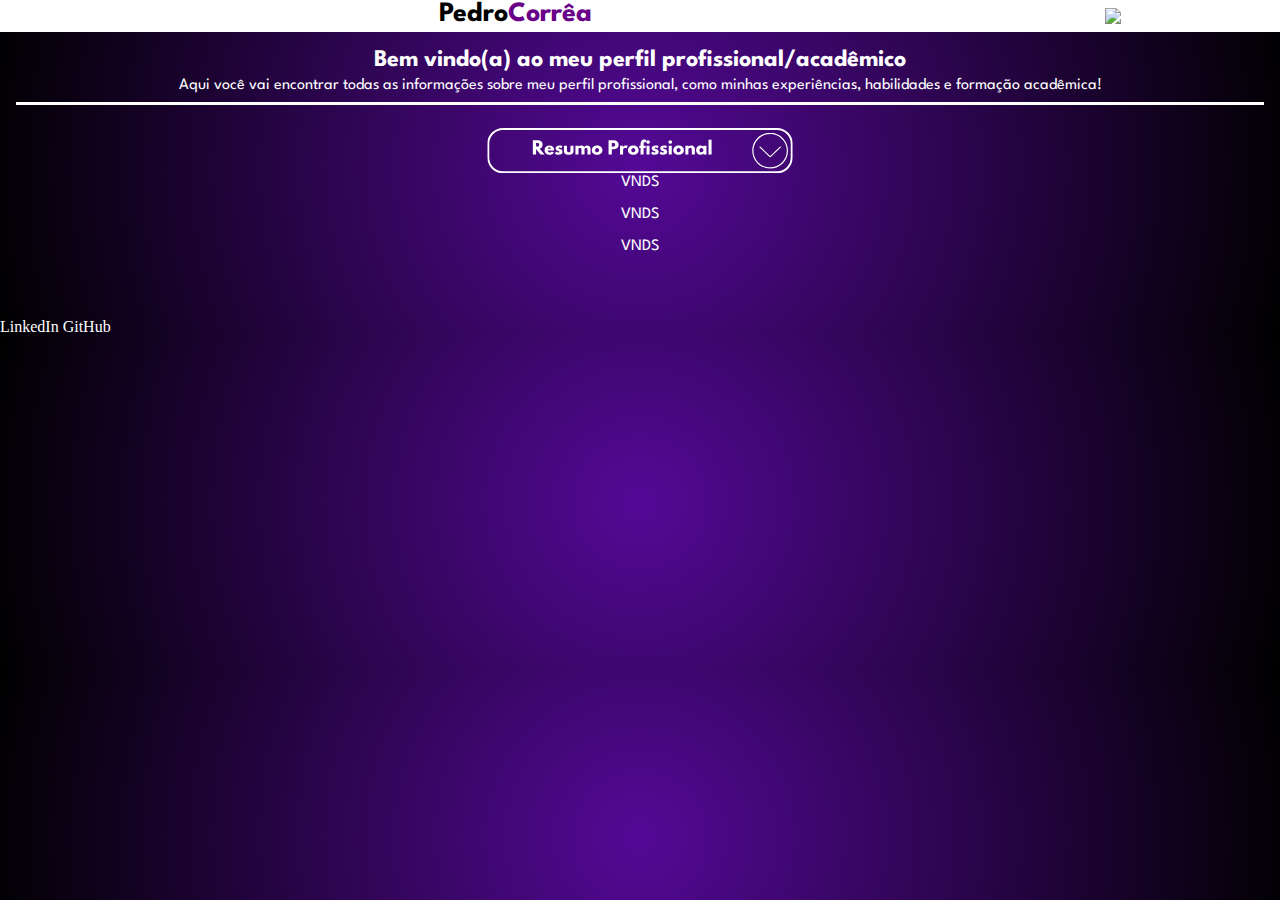
==== perfil/curriculo.html @ 0f51d40a "update" ====
<!DOCTYPE html>
<html lang="pt-BR">
<head>
    <meta charset="UTF-8">
    <meta name="viewport" content="width=device-width, initial-scale=1.0">
    <link rel="stylesheet" href="reset.css">
    <title>Meu Currículo</title>
    <link rel="preconnect" href="https://fonts.googleapis.com">
    <link rel="preconnect" href="https://fonts.gstatic.com" crossorigin>
    <link href="https://fonts.googleapis.com/css2?family=League+Spartan:wght@100..900&display=swap" rel="stylesheet">
    <link rel="stylesheet" href="styles.css"> 
</head>
<body>

   <header class="cabecalho">
      <div class="cabecalho__container">
          <h1 class="cabecalho__titulo">Pedro<b class="cabecalho__titulo-destaque">Corrêa</b></h1>
      </div>
      <div class="cabecalho__container-links">
          <a class="cabecalho__link" href="#">Sobre mim</a>
          <a class="cabecalho__link" href="#">Meus projetos</a>
          <a class="cabecalho__link" href="#">Meus cursos</a>
      </div>
      <a class="cabecalho__link" href="#" alt="Meu perfil"><img class="cabecalho__imagem-user" src="./imgs/PerfilIcon.svg" alt="Meu perfil"></a>
  </header>

    <section class="banner">
        <h2>Bem vindo(a) ao meu perfil profissional/acadêmico</h2>
        <p>Aqui você vai encontrar todas as informações sobre meu perfil profissional, como minhas experiências, habilidades e formação acadêmica!</p>
     </section>

     <section class="topicos">


      <div class="cabecalho__container">
     <input type="checkbox" id="menu" class="container__botao">
            <label for="menu" class="container__rotulo">
               <span class="cabecalho__menu-hamburguer container__imagem"></span>
            </label>
         
     
     <ul class="lista-menu resumo">
      <div class="lista__resumo">
        <li class="lista-menu__titulo">Resumo</li>
        <li class="lista-menu__texto">Profissional com Experiência em vendas, atendimento ao cliente, administração de redes sociais e gestão administrativa básica. Habilidade em comunicação interpessoal, negociação e resolução de problemas, garantindo um atendimento eficiente e orientado à satisfação do cliente. Experiência na criação e gerenciamento de conteúdos para redes sociais, desenvolvimento de estratégias para engajamento do público e fortalecimento da marca. Conhecimento em processos administrativos, incluindo organização de documentos, controle financeiro básico e suporte operacional.</li>
      </div>
      </ul>
      <span></span>
     
     <ul class="habilidades">
        <li>
               <div class="habilidades__content">
                       <section class="content__habilidades">
                                   <h3></h3>
                                   <p></p>
                       </section>
     
                       <section class="content__compTec">
                                   <h3></h3>
                                   <p></p>
                       </section>
     
                       <section class="content__compPes">
                                   <h3></h3>
                                   <p></p>
                       </section>
               </div>
        </li>
     </ul>
     
     <ul class="experiencias">
        <li>
               <div class="experiencias__content">
                       <section class="content__emprego">
                                   <h3>VNDS</h3>
                                   <div>
                                        <p></p>
                                        <img>
                                   </div>
                       </section>
     
                       <section class="content__emprego">
                                   <h3>VNDS</h3>
                                   <div>
                                        <p></p>
                                        <img>
                                   </div>
                       </section>
     
                       <section class="content__emprego">
                                   <h3>VNDS</h3>
                                   <div>
                                        <p></p>
                                        <img>
                                   </div>
                       </section>
               </div>
        </li>
     </ul>
     
     <ul class: "formacao">
        <li>
               <div class: "formacao__content">
                       <section class: "content__academico">
                                   <h3></h3>
                                   <div>
                                        <p></p>
                                        <img>
                                   </div>
                       </section>
     
                       <section class: "content__academico">
                                   <h3></h3>
                                   <div>
                                        <p></p>
                                        <img>
                                   </div>
                       </section>
     
                       <section class: "content__academico">
                                   <h3></h3>
                                   <div>
                                        <p></p>
                                        <img>
                                   </div>
                       </section>
               </div>
        </li>
     </ul>
     
     <ul class: "cursos">
        <li></li>
     </ul>
     
     <ul class: "certificados">
        <li></li>
     </ul>
     
     <ul class: "idiomas">
        <li></li>
     </ul>

     
   </div>
   </section>
     
     <div class: "contato">
        <a href:""></a>
     
        <a href:""></a>
     
        <a href:""></a>
     </div>
     
     <div class: "formal">
        <a href:""></a>
     
        <a href:""></a>
     </div>
     
     <section class="redes">
        <a>LinkedIn<img></a>
     
        <a>GitHub<img></a>
      </section>
     
     <section class: "rodape">
     
     </section>
</body>
</html>
---- perfil/styles.css ----
@import url("styles/topicos.css");
@import url("styles/header.css");
@import url("styles/banner.css");

:root {
    --corFundo-sec: #FFFFFF;
    --vermelho: #F0461A;
    --fonteDestaque: #3996FF;
    --corFonte-destaque: #690189;

    --fontePrinci: 'League Spartan', sans-serif;
}

body {
    background: rgb(84,9,150);
    background: radial-gradient(circle, rgba(84,9,150,1) 0%, rgba(0,0,0,1) 100%);
    color: #FFFFFF;
}
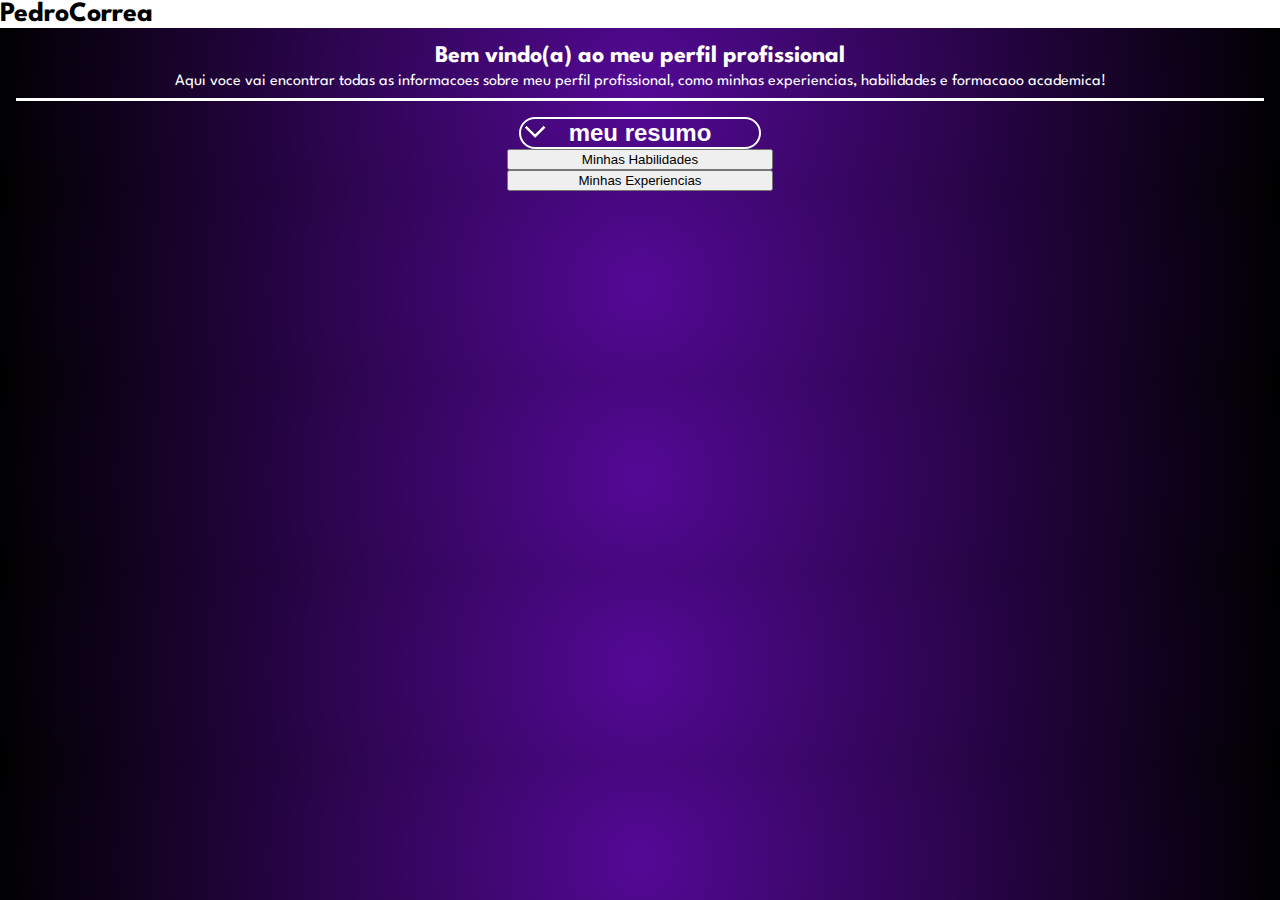
==== commit 3856a00b: "Update" ====
--- a/perfil/curriculo.html
+++ b/perfil/curriculo.html
@@ -8,164 +8,60 @@
     <link rel="preconnect" href="https://fonts.googleapis.com">
     <link rel="preconnect" href="https://fonts.gstatic.com" crossorigin>
     <link href="https://fonts.googleapis.com/css2?family=League+Spartan:wght@100..900&display=swap" rel="stylesheet">
-    <link rel="stylesheet" href="styles.css"> 
+    <link rel="stylesheet" href="styles.css">
+    <script src="script.js"></script>
 </head>
 <body>
+          <header class="cabecalho">
+            <h1 class="cabecalho__titulo">PedroCorrea</h1>
+          </header>
+          
+          <section class="banner">
+            <h2 class="banner__titulo">Bem vindo(a) ao meu perfil profissional</h2>
+            <p class="banner__texto">Aqui voce vai encontrar todas as informacoes sobre meu perfil profissional, como minhas experiencias, habilidades e formacaoo academica!</p>
+          </section>
+          
+          <sectioin class="topicos">
+      <label for="menu" class="topicos__container">
+        <span class="topicos__container-menu"></span>
+      </label>
+      
+      <ul class="topicos__lista">
+        <ul class="lista__content">
+            <button onclick = "resumo()" id="button__resumo">
+              meu resumo
+            </button>
+            <li id="lista__itens" class="lista__itens">
+            <div id="lista_container_resumo">
+              <h2 class="lista__titulo">Resumo Profissional</h2>
+              <p class="lista__texto">Profissional com Experiência em vendas, atendimento ao cliente, administração de redes sociais e gestão administrativa básica. Habilidade em comunicação interpessoal, negociação e resolução de problemas, garantindo um atendimento eficiente e orientado à satisfação do cliente. Experiência na criação e gerenciamento de conteúdos para redes sociais, desenvolvimento de estratégias para engajamento do público e fortalecimento da marca. Conhecimento em processos administrativos, incluindo organização de documentos, controle financeiro básico e suporte operacional.</p>
+            </div>
+          </li>
+          
+          <button onclick="habilidades()">
+              Minhas Habilidades
+            </button>
+            <li class="lista__itens">
+            <div class="lista_container_resumo">
+              <h2 class="lista__titulo">Habilidades</h2>
+              <p class="lista__texto">Aqui estao as minhas principais habilidades</p>
+            </div>
+          </li>
+          
+          <button onclick="experiencias()">
+              Minhas Experiencias
+            </button>
+            <li class="lista__itens">
+            <div class="lista_container_resumo">
+              <h2 class="lista__titulo">Experiencias</h2>
+              <p class="lista__texto">Confira a minha trajetoria profissional</p>
+            </div>
+          </li>
+        </ul>
+      </ul>
+    </sectioin>
+      </body>
+    </html>
 
-   <header class="cabecalho">
-      <div class="cabecalho__container">
-          <h1 class="cabecalho__titulo">Pedro<b class="cabecalho__titulo-destaque">Corrêa</b></h1>
-      </div>
-      <div class="cabecalho__container-links">
-          <a class="cabecalho__link" href="#">Sobre mim</a>
-          <a class="cabecalho__link" href="#">Meus projetos</a>
-          <a class="cabecalho__link" href="#">Meus cursos</a>
-      </div>
-      <a class="cabecalho__link" href="#" alt="Meu perfil"><img class="cabecalho__imagem-user" src="./imgs/PerfilIcon.svg" alt="Meu perfil"></a>
-  </header>
-
-    <section class="banner">
-        <h2>Bem vindo(a) ao meu perfil profissional/acadêmico</h2>
-        <p>Aqui você vai encontrar todas as informações sobre meu perfil profissional, como minhas experiências, habilidades e formação acadêmica!</p>
-     </section>
-
-     <section class="topicos">
-
-
-      <div class="cabecalho__container">
-     <input type="checkbox" id="menu" class="container__botao">
-            <label for="menu" class="container__rotulo">
-               <span class="cabecalho__menu-hamburguer container__imagem"></span>
-            </label>
-         
-     
-     <ul class="lista-menu resumo">
-      <div class="lista__resumo">
-        <li class="lista-menu__titulo">Resumo</li>
-        <li class="lista-menu__texto">Profissional com Experiência em vendas, atendimento ao cliente, administração de redes sociais e gestão administrativa básica. Habilidade em comunicação interpessoal, negociação e resolução de problemas, garantindo um atendimento eficiente e orientado à satisfação do cliente. Experiência na criação e gerenciamento de conteúdos para redes sociais, desenvolvimento de estratégias para engajamento do público e fortalecimento da marca. Conhecimento em processos administrativos, incluindo organização de documentos, controle financeiro básico e suporte operacional.</li>
-      </div>
-      </ul>
-      <span></span>
-     
-     <ul class="habilidades">
-        <li>
-               <div class="habilidades__content">
-                       <section class="content__habilidades">
-                                   <h3></h3>
-                                   <p></p>
-                       </section>
-     
-                       <section class="content__compTec">
-                                   <h3></h3>
-                                   <p></p>
-                       </section>
-     
-                       <section class="content__compPes">
-                                   <h3></h3>
-                                   <p></p>
-                       </section>
-               </div>
-        </li>
-     </ul>
-     
-     <ul class="experiencias">
-        <li>
-               <div class="experiencias__content">
-                       <section class="content__emprego">
-                                   <h3>VNDS</h3>
-                                   <div>
-                                        <p></p>
-                                        <img>
-                                   </div>
-                       </section>
-     
-                       <section class="content__emprego">
-                                   <h3>VNDS</h3>
-                                   <div>
-                                        <p></p>
-                                        <img>
-                                   </div>
-                       </section>
-     
-                       <section class="content__emprego">
-                                   <h3>VNDS</h3>
-                                   <div>
-                                        <p></p>
-                                        <img>
-                                   </div>
-                       </section>
-               </div>
-        </li>
-     </ul>
-     
-     <ul class: "formacao">
-        <li>
-               <div class: "formacao__content">
-                       <section class: "content__academico">
-                                   <h3></h3>
-                                   <div>
-                                        <p></p>
-                                        <img>
-                                   </div>
-                       </section>
-     
-                       <section class: "content__academico">
-                                   <h3></h3>
-                                   <div>
-                                        <p></p>
-                                        <img>
-                                   </div>
-                       </section>
-     
-                       <section class: "content__academico">
-                                   <h3></h3>
-                                   <div>
-                                        <p></p>
-                                        <img>
-                                   </div>
-                       </section>
-               </div>
-        </li>
-     </ul>
-     
-     <ul class: "cursos">
-        <li></li>
-     </ul>
-     
-     <ul class: "certificados">
-        <li></li>
-     </ul>
-     
-     <ul class: "idiomas">
-        <li></li>
-     </ul>
-
-     
-   </div>
-   </section>
-     
-     <div class: "contato">
-        <a href:""></a>
-     
-        <a href:""></a>
-     
-        <a href:""></a>
-     </div>
-     
-     <div class: "formal">
-        <a href:""></a>
-     
-        <a href:""></a>
-     </div>
-     
-     <section class="redes">
-        <a>LinkedIn<img></a>
-     
-        <a>GitHub<img></a>
-      </section>
-     
-     <section class: "rodape">
-     
-     </section>
 </body>
 </html>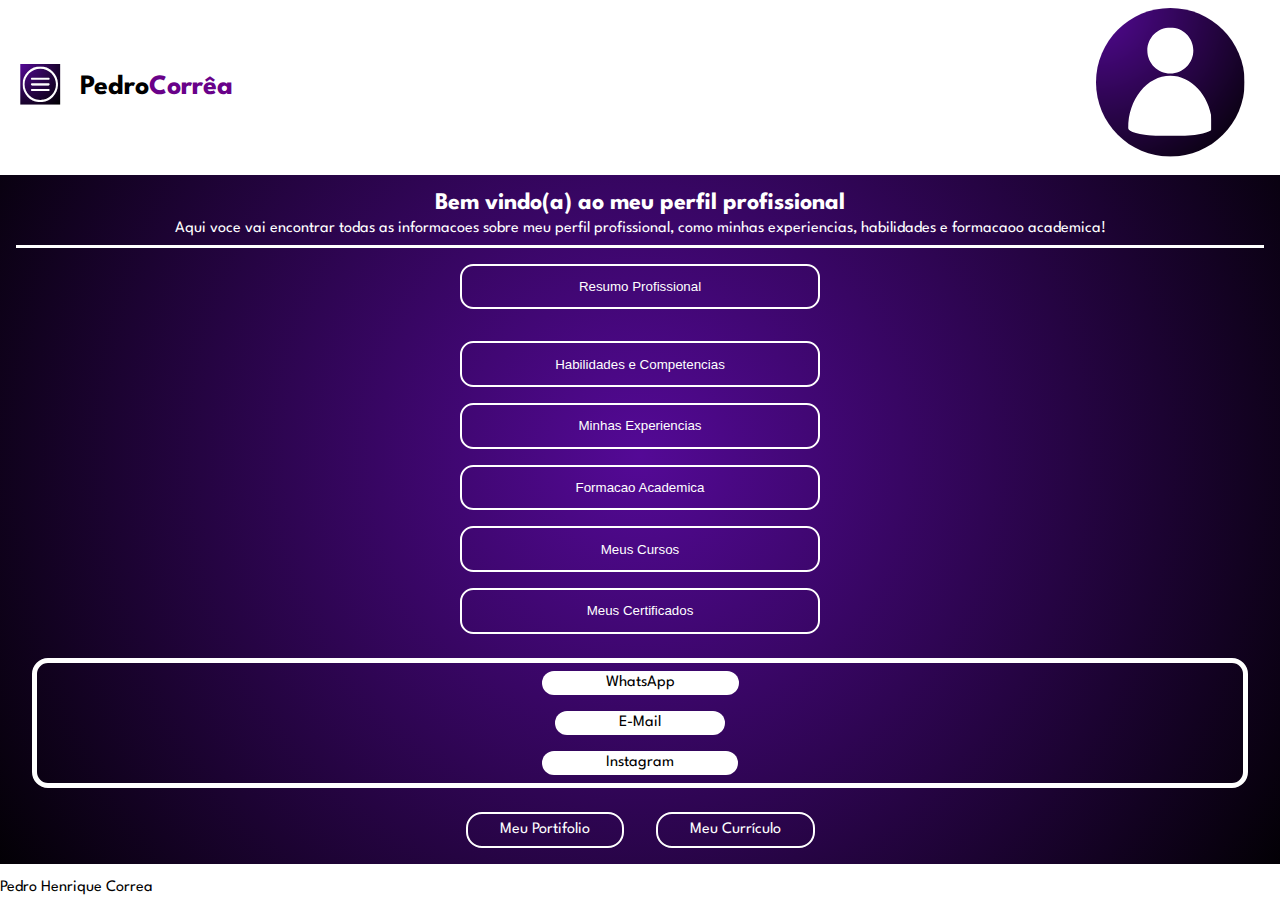
==== commit 9b9ed70b: "MyProfile Page" ====
--- a/perfil/curriculo.html
+++ b/perfil/curriculo.html
@@ -12,54 +12,135 @@
     <script src="script.js"></script>
 </head>
 <body>
-          <header class="cabecalho">
-            <h1 class="cabecalho__titulo">PedroCorrea</h1>
-          </header>
-          
-          <section class="banner">
-            <h2 class="banner__titulo">Bem vindo(a) ao meu perfil profissional</h2>
-            <p class="banner__texto">Aqui voce vai encontrar todas as informacoes sobre meu perfil profissional, como minhas experiencias, habilidades e formacaoo academica!</p>
-          </section>
-          
-          <sectioin class="topicos">
-      <label for="menu" class="topicos__container">
-        <span class="topicos__container-menu"></span>
-      </label>
+    <header class="cabecalho">
+        <div class="cabecalho__container">
+            <input type="checkbox" id="menu" class="container__botao">
+            <label for="menu" class="container__rotulo">
+                <span class="cabecalho__menu-hamburguer container__imagem"></span>
+            </label>
+            <ul class="lista-menu">
+                <li class="lista-menu__titulo">Categorias</li>
+                <li class="lista-menu__item">
+                    <a href="./perfil/curriculo.html" class="lista-menu__link">Sobre mim</a>
+                </li>
+                <li class="lista-menu__item">
+                    <a href="#" class="lista-menu__link">Habilidades</a>
+                </li>
+                <li class="lista-menu__item">
+                    <a href="#" class="lista-menu__link">Experiências</a>
+                </li>
+                <li class="lista-menu__item">
+                    <a href="#" class="lista-menu__link">Acadêmico</a>
+                </li>
+                <li class="lista-menu__item">
+                    <a href="#" class="lista-menu__link">Cursos</a>
+                </li>
+                <li class="lista-menu__item">
+                    <a href="#" class="lista-menu__link">Portifólio</a>
+                </li>
+            </ul>
+            <h1 class="cabecalho__titulo">Pedro<b class="cabecalho__titulo-destaque">Corrêa</b></h1>
+        </div>
+        <div class="cabecalho__container-links">
+            <a class="cabecalho__link" href="#">Sobre mim</a>
+            <a class="cabecalho__link" href="#">Meus projetos</a>
+            <a class="cabecalho__link" href="#">Meus cursos</a>
+        </div>
+        <a class="cabecalho__link" href="#" alt="Meu perfil"><img class="cabecalho__imagem-user" src="./imgs/PerfilIcon.svg" alt="Meu perfil"></a>
+    </header>
       
-      <ul class="topicos__lista">
-        <ul class="lista__content">
-            <button onclick = "resumo()" id="button__resumo">
-              meu resumo
-            </button>
-            <li id="lista__itens" class="lista__itens">
-            <div id="lista_container_resumo">
-              <h2 class="lista__titulo">Resumo Profissional</h2>
-              <p class="lista__texto">Profissional com Experiência em vendas, atendimento ao cliente, administração de redes sociais e gestão administrativa básica. Habilidade em comunicação interpessoal, negociação e resolução de problemas, garantindo um atendimento eficiente e orientado à satisfação do cliente. Experiência na criação e gerenciamento de conteúdos para redes sociais, desenvolvimento de estratégias para engajamento do público e fortalecimento da marca. Conhecimento em processos administrativos, incluindo organização de documentos, controle financeiro básico e suporte operacional.</p>
-            </div>
-          </li>
-          
-          <button onclick="habilidades()">
-              Minhas Habilidades
-            </button>
-            <li class="lista__itens">
-            <div class="lista_container_resumo">
-              <h2 class="lista__titulo">Habilidades</h2>
-              <p class="lista__texto">Aqui estao as minhas principais habilidades</p>
-            </div>
-          </li>
-          
-          <button onclick="experiencias()">
-              Minhas Experiencias
-            </button>
-            <li class="lista__itens">
-            <div class="lista_container_resumo">
-              <h2 class="lista__titulo">Experiencias</h2>
-              <p class="lista__texto">Confira a minha trajetoria profissional</p>
-            </div>
-          </li>
-        </ul>
-      </ul>
-    </sectioin>
+      <section class="banner">
+        <h2 class="banner__titulo">Bem vindo(a) ao meu perfil profissional</h2>
+        <p class="banner__texto">Aqui voce vai encontrar todas as informacoes sobre meu perfil profissional, como minhas experiencias, habilidades e formacaoo academica!</p>
+      </section>
+      
+      <sectioin class="topicos">
+  <label for="menu" class="topicos__container">
+    <span class="topicos__container-menu"></span>
+  </label>
+  
+  <ul class="topicos__lista">
+    <ul class="lista__content">
+        <button onclick = "resumo()" id="button__resumo">
+          Resumo Profissional
+        </button>
+        <li id="lista_itens-resumo">
+        <div id="lista_container_resumo">
+          <h2 class="lista__titulo">Meu Resumo</h2>
+          <p class="lista__texto">Aqui esta meu resumo profissional</p>
+        </div>
+      </li>
+      
+      <button onclick="habilidades()" id="button__habilidades">
+          Habilidades e Competencias
+        </button>
+        <li id="lista__itens-habilidades">
+        <div id="lista_container_habilidades">
+          <h2 class="lista__titulo">Habilidades</h2>
+          <p class="lista__texto">Aqui estao as minhas principais habilidades</p>
+        </div>
+      </li>
+      
+      <button onclick="experiencias()" id="button__experiencias">
+          Minhas Experiencias
+        </button>
+        <li id="lista__itens-experiencias">
+        <div id="lista_container_experiencias">
+          <h2 class="lista__titulo">Experiencias</h2>
+          <p class="lista__texto">Confira a minha trajetoria profissional</p>
+        </div>
+      </li>
+      
+      <button onclick="formacao()" id="button__formacao">
+          Formacao Academica
+        </button>
+        <li id="lista__itens-formacao">
+        <div id="lista_container_formacao">
+          <h2 class="lista__titulo">Formacoes</h2>
+          <p class="lista__texto">Confira a minha trajetoria profissional</p>
+        </div>
+      </li>
+      
+      <button onclick="cursos()" id="button__cursos">
+          Meus Cursos
+        </button>
+        <li id="lista__itens-cursos">
+        <div id="lista_container_cursos">
+          <h2 class="lista__titulo">Cursos</h2>
+          <p class="lista__texto">Confira a minha trajetoria profissional</p>
+        </div>
+      </li>
+      
+      <button onclick="certificados()" id="button__certificados">
+          Meus Certificados
+        </button>
+        <li id="lista__itens-certificados">
+        <div id="lista_container_certificados">
+          <h2 class="lista__titulo">Certificados</h2>
+          <p class="lista__texto">Confira a minha trajetoria profissional</p>
+        </div>
+      </li>
+    </ul>
+  </ul>
+</sectioin>
+
+<section class="contato">
+  <a class="contato__link" href="#">WhatsApp</a>
+  
+  <a class="contato__link" href="#">E-Mail</a>
+  
+  <a class="contato__link" href="#">Instagram</a>
+</section>
+
+<section class="portifolio">
+  <a class="portifolio__link" href="#">Meu Portifolio</a>
+  
+  <a class="portifolio__link" href="#">Meu Currículo</a>
+</section>
+
+<footer class="rodape">
+  <h2 class="rodape__titulo">Pedro Henrique Correa</h2>
+</footer>
       </body>
     </html>
 
--- a/perfil/styles.css
+++ b/perfil/styles.css
@@ -1,6 +1,7 @@
 @import url("styles/topicos.css");
 @import url("styles/header.css");
 @import url("styles/banner.css");
+@import url("styles/contato.css");
 
 :root {
     --corFundo-sec: #FFFFFF;
@@ -15,4 +16,5 @@
     background: rgb(84,9,150);
     background: radial-gradient(circle, rgba(84,9,150,1) 0%, rgba(0,0,0,1) 100%);
     color: #FFFFFF;
+    font-family: var(--fontePrinci);
 }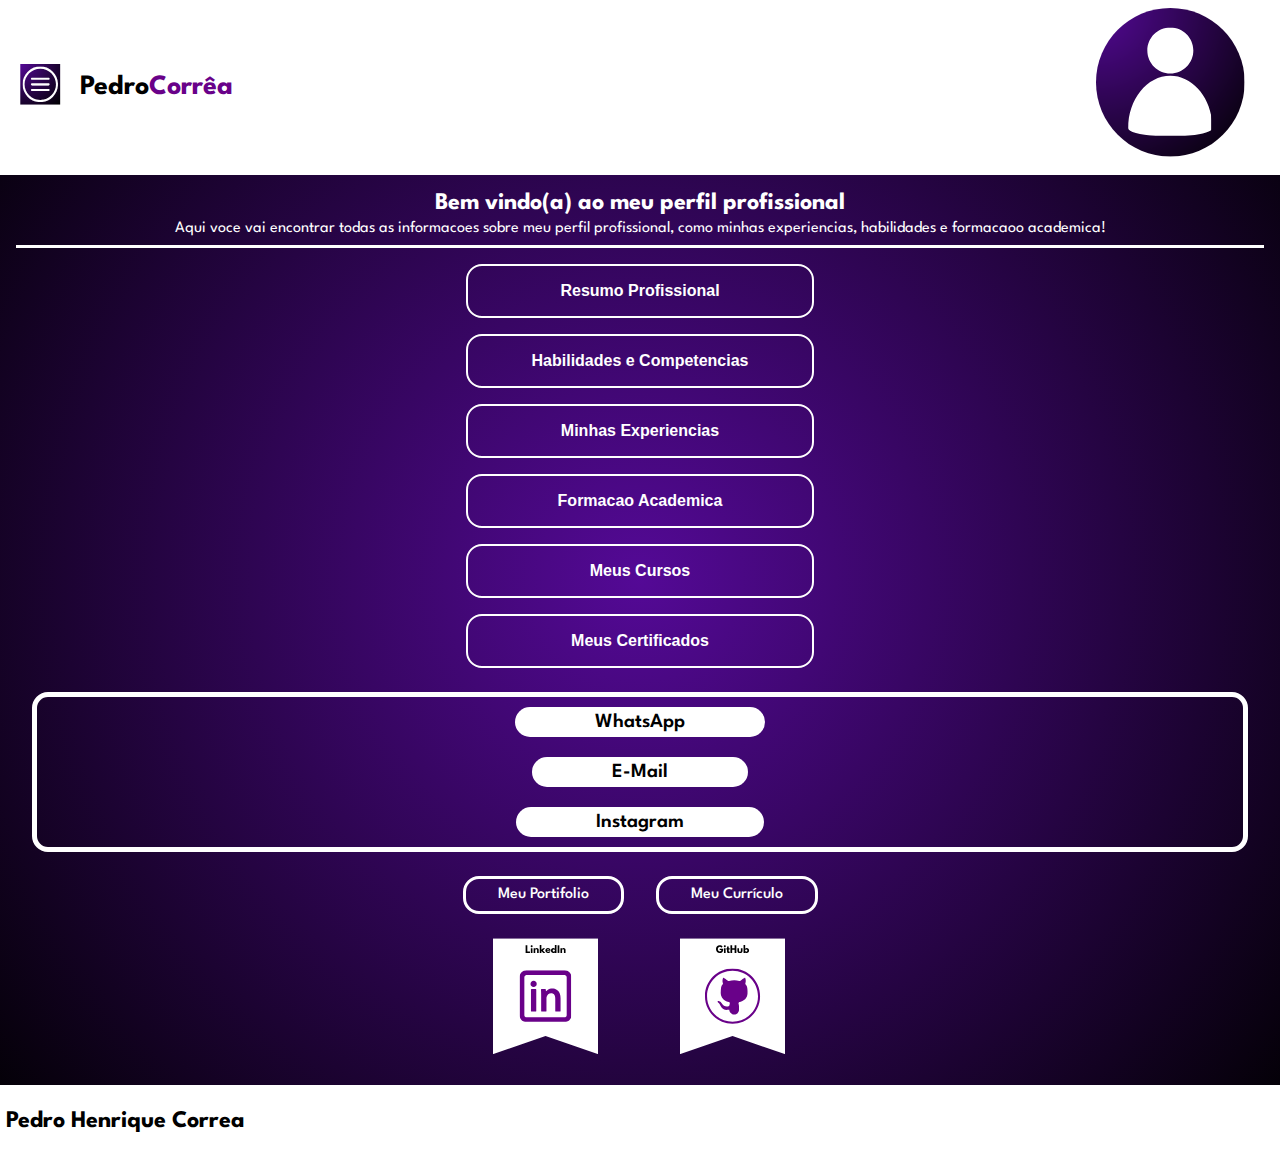
==== commit e6168758: "MyProfile update" ====
--- a/perfil/curriculo.html
+++ b/perfil/curriculo.html
@@ -125,17 +125,23 @@
 </sectioin>
 
 <section class="contato">
-  <a class="contato__link" href="#">WhatsApp</a>
+  <a class="contato__link" href="https://wa.me/5517997121851">WhatsApp</a>
   
-  <a class="contato__link" href="#">E-Mail</a>
+  <a class="contato__link" href="mailto:pedrohenriquemartinscorrea@gmail.com">E-Mail</a>
   
-  <a class="contato__link" href="#">Instagram</a>
+  <a class="contato__link" href="https://www.instagram.com/phmcorrea/">Instagram</a>
 </section>
 
 <section class="portifolio">
   <a class="portifolio__link" href="#">Meu Portifolio</a>
   
   <a class="portifolio__link" href="#">Meu Currículo</a>
+</section>
+
+<section class="trabalho">
+    <a class="trabalho__link" href="https://www.linkedin.com/in/pedro-henrique-martins-alves-corrêa-464484317/"><img class="trabalho__imagem" src="./imgs/LinkedInBanner.svg" alt="Visite meu LinkedIn"></a>
+
+    <a class="trabalho__link" href="https://github.com/PhCorrea-hash"><img class="trabalho__imagem" src="./imgs/GitHubBanner.svg" alt="Visite meu GitHub"></a>
 </section>
 
 <footer class="rodape">
